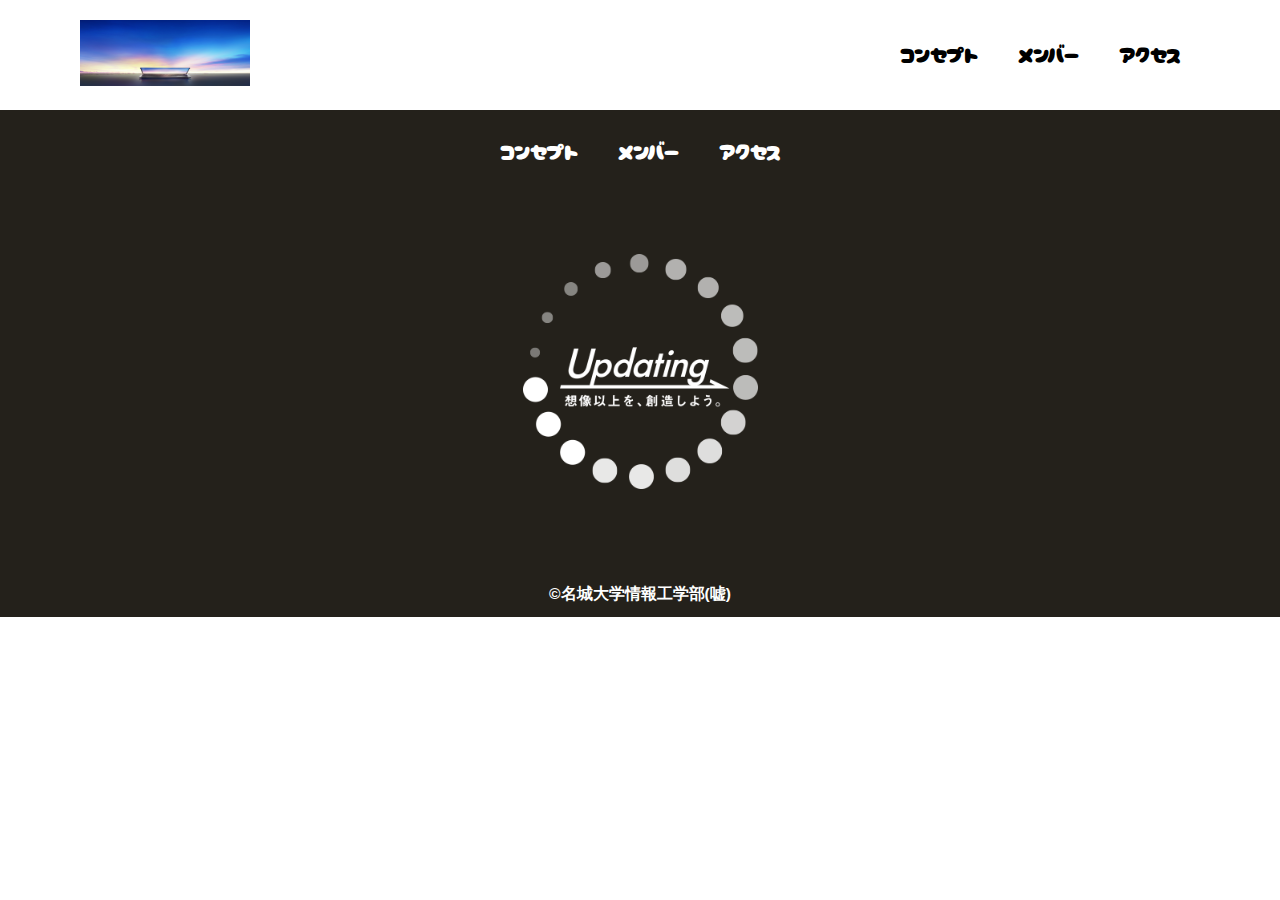
==== common.html @ 1ded98e2 "ファイル整理" ====
<!DOCTYPE html>
<html>
    <head>
        <meta charset="UTF-8">
        <title>名城大学情報工学部非公式HP</title>
        <meta name="description" content="ページの概要">
        <meta name="viewport" content="width=device-width">
        <script src="js/toggle-menu.js"></script>
        <link href="css/common.css" rel="stylesheet">
        <link rel="preconnect" href="https://fonts.googleapis.com">
        <link rel="preconnect" href="https://fonts.gstatic.com" crossorigin>
        <link href="https://fonts.googleapis.com/css2?family=Cherry+Bomb+One&display=swap" rel="stylesheet">    
    </head>
    <body>
        <header class="header">
            <div class="header-inner">
                <a class="header-logo" href="index.html">
                    <img src="images/common/logo.png" alt="ロゴ">
                </a>
                <button class="toggle-menu-button"></button>
                <div class="header-site-menu">
                    <nav class="site-menu">
                        <ul>
                            <li><a href="concept.html">コンセプト</a></li>
                            <li><a href="members.html">メンバー</a></li>
                            <li><a href="access.html">アクセス</a></li>
                        </ul>
                    </nav>
                </div>
            </div>
        </header>
        <main class="main"></main>
        <footer class="footer">
            <nav class="site-menu">
                <ul>
                    <li><a href="concept.html">コンセプト</a></li>
                    <li><a href="members.html">メンバー</a></li>
                    <li><a href="access.html">アクセス</a></li>
                </ul>
            </nav>
            <a class="footer-logo" href="index.html">
                <img src="images/common/logo_footer.png" alt="ロゴ">
            </a>
            <p class="copyright"><small>&copy;名城大学情報工学部(嘘)</small></p>
        </footer>
    </body>
</html>
---- css/common.css ----
@charset "utf-8";

*,
::before,
::after {
    padding: 0;
    margin: 0;
    box-sizing: border-box;
}

ul, ol {
    list-style: none;
}

a {
    color: inherit;
    text-decoration: none;
}

body {
    font-family: sans-serif;
    font-size: 16pt;
    color: #000000;
    line-height: 1;
    background-color: #ffffff;
}

img {
    max-width: 100%;
}

.header-inner {
    max-width: 1200px;
    height: 110px;
    margin-left: auto;
    margin-right: auto;
    padding-left: 40px;
    padding-right: 40px;
    display: flex;
    justify-content: space-between;
    align-items: center;
}

.toggle-menu-button {
    display: none;
}

.header-logo {
    display: block;
    width: 170px;
}

.site-menu ul {
    display: flex;
}

.site-menu ul li {
    margin-left: 20px;
    margin-right: 20px;
}

.site-menu ul li a {
    font-family: 'Cherry Bomb One', cursive;
}

@media (max-width: 800px) {
    .site-menu ul {
        display: block;
        text-align: center;
    }

    .site-menu li {
        margin-top: 20px;
    }

    .header {
        position: fixed;
        top: 0;
        left: 0;
        right: 0;
        background-color: #ffffff;
        height: 50px;
        z-index: 10;
        box-shadow: 0 3px 6px rgba(0, 0, 0, 0.1);
    }

    .header-inner {
        padding-left: 20px;
        padding-right: 20px;
        height: 100%;
        position: relative;
    }

    .header-site-menu {
        position: absolute;
        top: 100%;
        left: 0;
        right: 0;
        color: #ffffff;
        background-color: #736e62;
        padding-top: 30px;
        padding-bottom: 50px;
        display: none;
    }

    .header-site-menu.is-show {
        display: block;
    }

    .header-logo {
        width: 100px;
    }

    .main {
        padding-top: 50px;;
    }

    .footer-logo {
        margin-top: 60px;
    }

    .copyright {
        margin-top: 50px;
    }

    .toggle-menu-button {
        display: block;
        width: 44px;
        height: 34px;
        background-image: url(../images/common/icon-menu.png);
        background-size: 50%;
        background-position: center;
        background-repeat: no-repeat;
        background-color: transparent;
        border: none;
        border-radius: 0;
        outline: none;
    }
}

.footer {
    color: #ffffff;
    background-color: #24211b;
    padding-top: 30px;
    padding-bottom: 15px;
    display: flex;
    flex-direction: column;
    align-items: center;
}

.footer-logo {
    display: block;
    width: 235px;
    margin-top: 90px;
}

.copyright {
    font-size: 14pt;
    font-weight: bold;
    margin-top: 90px;
}

@media (max-width: 800px) {
    .site-menu ul {
        display: block;
        text-align: center;
    }

    .site-menu li {
        margin-top: 20px;
    }

    .header {
        position: fixed;
        top: 0;
        left: 0;
        right: 0;
        background-color: #ffffff;
        height: 50px;
        z-index: 10;
        box-shadow: 0 3px 6px rgba(0, 0, 0, 0.1);
    }

    .header-inner {
        padding-left: 20px;
        padding-right: 20px;
        height: 100%;
    }

    .header-logo {
        width: 100px;
    }

    .main {
        padding-top: 50px;
    }

    .footer-logo {
        margin-top: 60px;
    }

    .copyright {
        margin-top: 50px;
    }
}
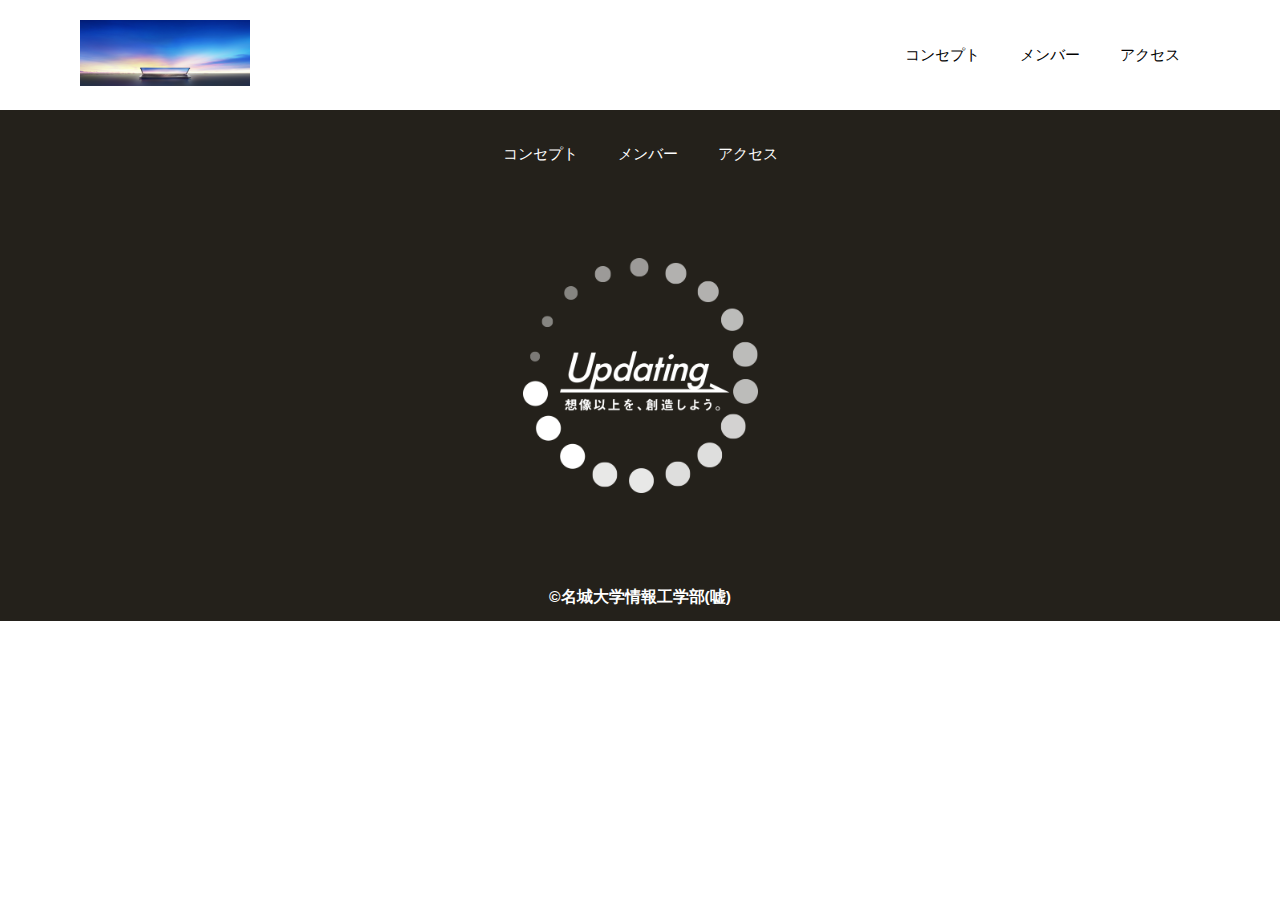
==== commit 7a1ddcce: "フォント変更" ====
--- a/common.html
+++ b/common.html
@@ -7,9 +7,7 @@
         <meta name="viewport" content="width=device-width">
         <script src="js/toggle-menu.js"></script>
         <link href="css/common.css" rel="stylesheet">
-        <link rel="preconnect" href="https://fonts.googleapis.com">
-        <link rel="preconnect" href="https://fonts.gstatic.com" crossorigin>
-        <link href="https://fonts.googleapis.com/css2?family=Cherry+Bomb+One&display=swap" rel="stylesheet">    
+        <link rel="preconnect" href="https://fonts.googleapis.com">  
     </head>
     <body>
         <header class="header">
--- a/css/common.css
+++ b/css/common.css
@@ -60,7 +60,9 @@
 }
 
 .site-menu ul li a {
-    font-family: 'Cherry Bomb One', cursive;
+    font-size: 15px;
+    line-height: 28px;
+    margin-top: 20px;
 }
 
 @media (max-width: 800px) {
